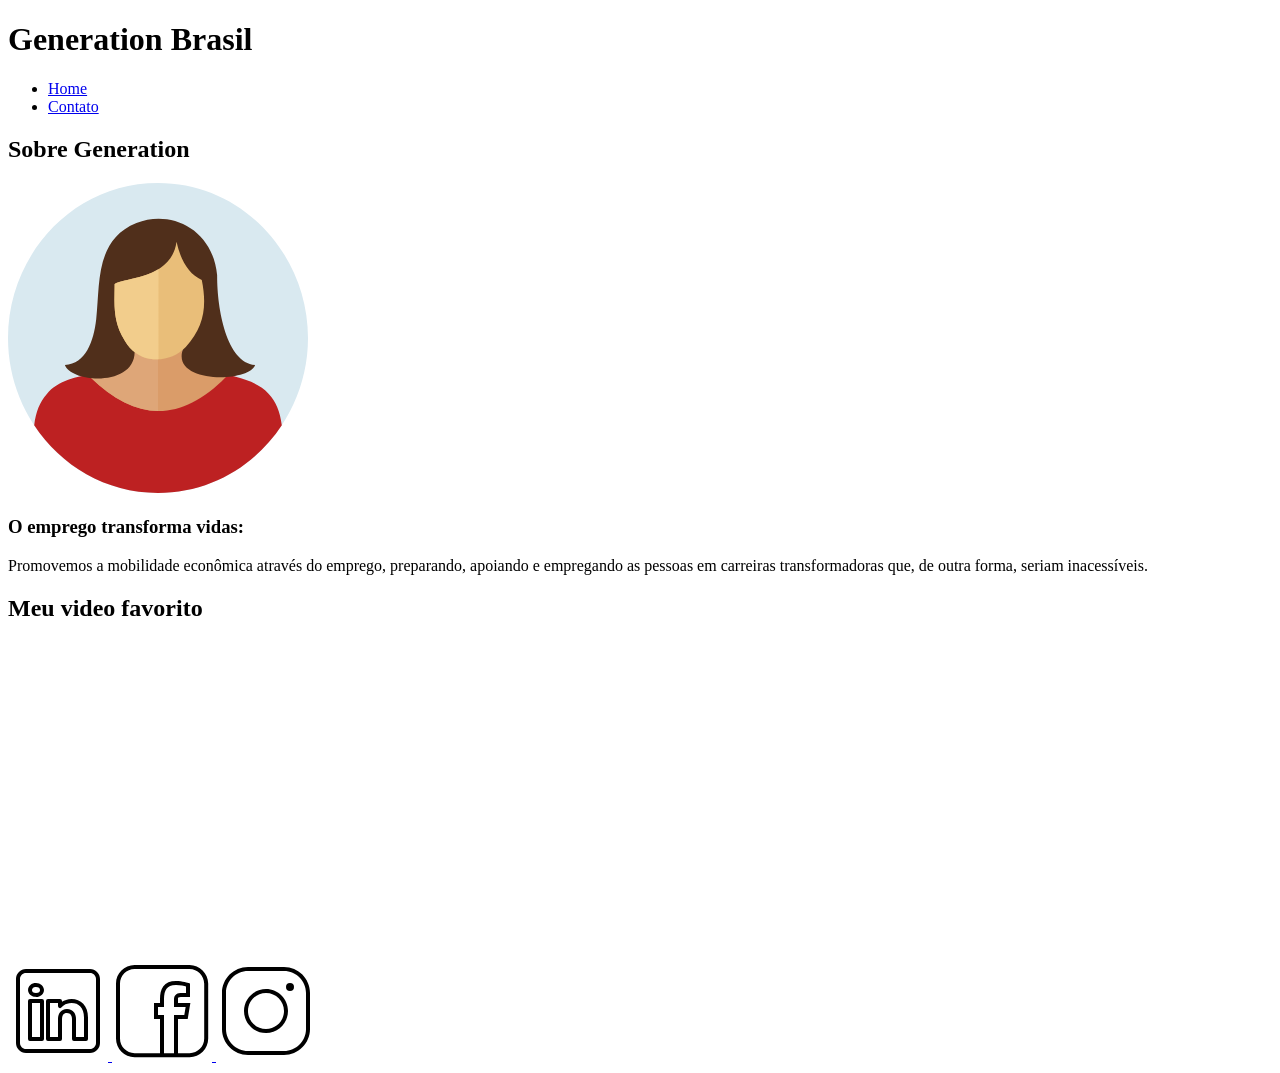
==== .vscode/index.html @ 70d12dcc "Projeto Portfolio Inicial" ====
<!DOCTYPE html>
<html lang="pt-br">
    <head>
        <meta charset="UTF-8">
        <meta name="viewport" content="width=device-width, initial-scale=1.0">
        <meta name="description" content="Projeto Portfólio">
        <meta name="author" content="Generation Brasil">
        <meta name="keywords" content="HTML, CSS, JavaScript">
        <link rel="icon" type="image/svg" href="./assets/img/imagens/astronauta.svg" />
        <title>Meu Perfil</title>
    </head>

<body>
<header>

<div id="header_content">

    <div id="titulo">

        <h1>Generation Brasil</h1>

    </div>

    <div id="menu">

        <nav>
            <ul id="menu">

        <li>
            <a href="index.html"> Home </a>
        </li>
        <li>
            <a href="contato.html"> Contato </a>
        </li>
        </ul>
        </nav>

    </div>

    </div>

</header>

<main>

    <section id="about">

        <h2>Sobre Generation</h2>

        <div id="conteudo">

            <img
						src="assets/img/imagens/user_02.svg"
                        width="300"
						alt="Foto do criador desse conteudo"
					/>

            <article id="sobre_texto">
                <h3>O emprego transforma vidas:</h3>
                <p>
                    Promovemos a mobilidade econômica através do emprego, preparando, apoiando e empregando as pessoas em carreiras transformadoras que, de outra forma, seriam inacessíveis.
                </p>  
            </article>

        </div>

    </section>

    <section id="video">

        <h2>Meu video favorito</h2>

        <div id="Youtube">
            <iframe
            width="560"
						height="315"
						src="https://www.youtube.com/embed/Z3_mtwMMuGI?si=F1QiiDYSfsPG3nF0"
						frameborder="0"
						allow="accelerometer; autoplay; encrypted-media; gyroscope; picture-in-picture"
						allowfullscreen
					></iframe>
        </div>

    </section>

</main>

<footer>

    <section id="redes_sociais">

        <a href="https://www.linkedin.com/school/generationbrasil/">
            <img src="assets/img/imagens/linkedin.svg" alt="LinkedIn" />
        </a>
        <a href="https://www.facebook.com/generationbrasil/">
            <img src="assets/img/imagens/facebook.svg" alt="Facebook" />
        </a>
        <a href="https://www.instagram.com/generationbrasil/">
            <img src="assets/img/imagens/instagram.svg" alt="Instagram" />
        </a>

 </footer>

 </body>
</html>
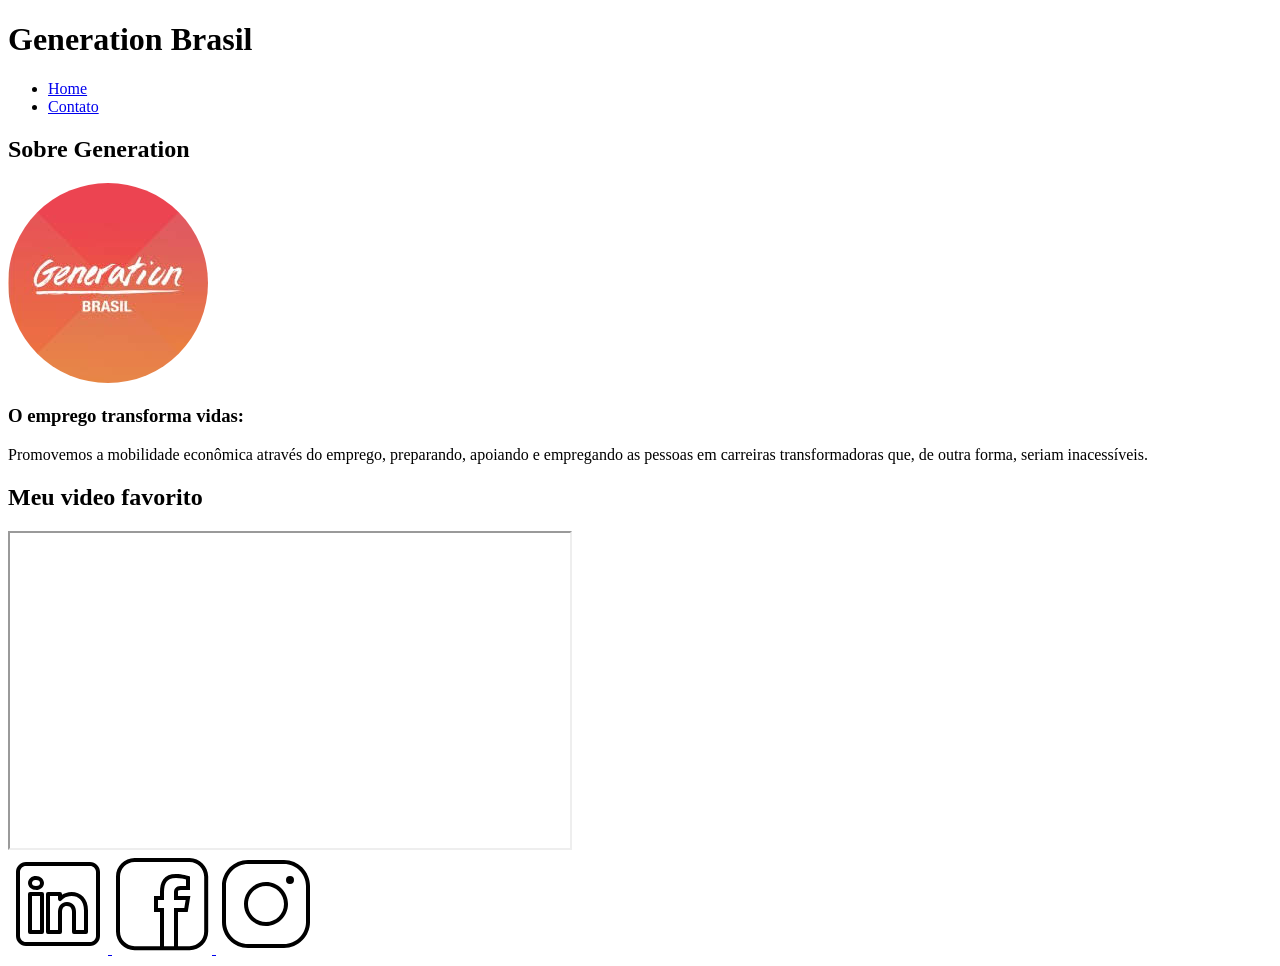
==== commit f0ebd057: "Adiconado pequenas melhorias de estilização" ====
--- a/.vscode/index.html
+++ b/.vscode/index.html
@@ -50,9 +50,10 @@
         <div id="conteudo">
 
             <img
-						src="assets/img/imagens/user_02.svg"
-                        width="300"
+						src="assets/img/imagens/generation.jpeg"
+                        width="200"
 						alt="Foto do criador desse conteudo"
+                        style="border-radius: 50%;"
 					/>
 
             <article id="sobre_texto">
@@ -75,7 +76,6 @@
             width="560"
 						height="315"
 						src="https://www.youtube.com/embed/Z3_mtwMMuGI?si=F1QiiDYSfsPG3nF0"
-						frameborder="0"
 						allow="accelerometer; autoplay; encrypted-media; gyroscope; picture-in-picture"
 						allowfullscreen
 					></iframe>
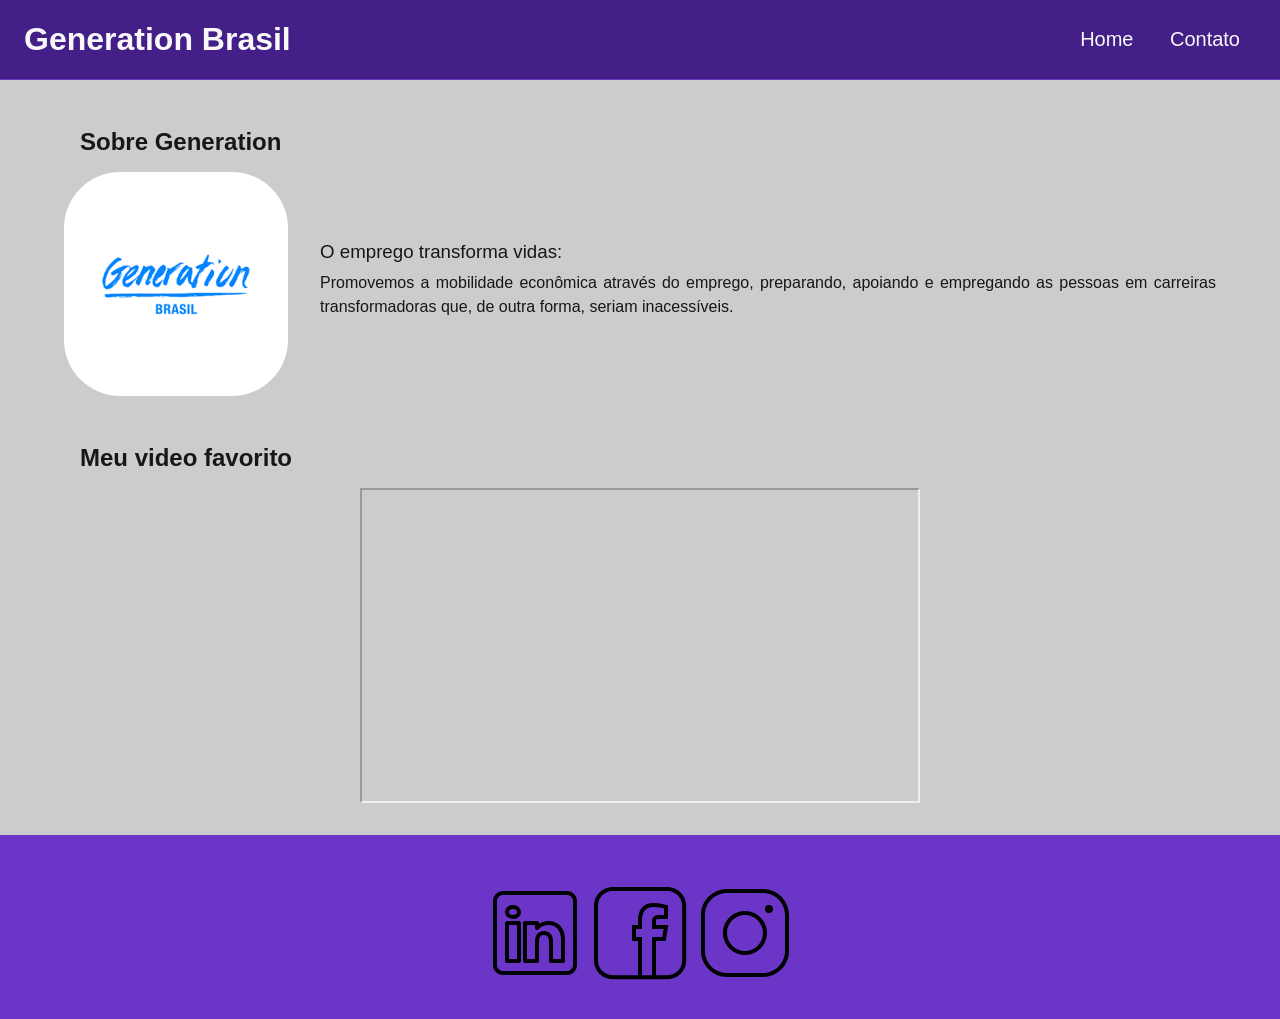
==== commit d3e41589: "Customizing contact and index pages with CSS" ====
--- a/.vscode/index.html
+++ b/.vscode/index.html
@@ -1,59 +1,73 @@
 <!DOCTYPE html>
 <html lang="pt-br">
     <head>
+
         <meta charset="UTF-8">
         <meta name="viewport" content="width=device-width, initial-scale=1.0">
         <meta name="description" content="Projeto Portfólio">
         <meta name="author" content="Generation Brasil">
         <meta name="keywords" content="HTML, CSS, JavaScript">
         <link rel="icon" type="image/svg" href="./assets/img/imagens/astronauta.svg" />
+
+        <link rel="stylesheet" href="assets/css/style.css">
+        
         <title>Meu Perfil</title>
+
+
     </head>
 
 <body>
-<header>
+	<!-- Cabeçalho da Página (header) -->
+    <header>
 
-<div id="header_content">
+        <!-- Div Conteudo do Cabeçalho -->
+        <div id="header_content" class="flex">
 
-    <div id="titulo">
+            <!-- Titulo do Cabeçalho -->
+            <div id="titulo">
 
-        <h1>Generation Brasil</h1>
+                <!-- Seu nome -->
+                <h1>Generation Brasil</h1>
 
-    </div>
+            </div>
 
-    <div id="menu">
+            <!-- Conteudo do Menu da Página (header) -->
+            <div id="menu">
 
-        <nav>
-            <ul id="menu">
+                <!-- Menu da Página -->
+                <nav>
 
-        <li>
-            <a href="index.html"> Home </a>
-        </li>
-        <li>
-            <a href="contato.html"> Contato </a>
-        </li>
-        </ul>
-        </nav>
+                    <!-- Marcadores não ordenados + links -->
+                    <ul id="menu">
+                        <li>
+                            <a href="index.html">Home</a>
+                        </li>
+                        <li>
+                            <a href="contato.html">Contato</a>
+                        </li>
+                    </ul>
 
-    </div>
+                </nav>
 
-    </div>
+            </div>
 
-</header>
+        </div>
+
+    </header>
 
 <main>
 
-    <section id="about">
+    <section id="about" class="flex_start">
 
         <h2>Sobre Generation</h2>
 
-        <div id="conteudo">
+        <div id="conteudo" class="flex">
 
             <img
-						src="assets/img/imagens/generation.jpeg"
-                        width="200"
+						src="assets/img/imagens/download.png"
+                        width="300"
 						alt="Foto do criador desse conteudo"
-                        style="border-radius: 50%;"
+                        style="border-radius: 25%;"
 					/>
 
             <article id="sobre_texto">
@@ -67,11 +81,11 @@
 
     </section>
 
-    <section id="video">
+    <section id="video" clas="flex_start">
 
         <h2>Meu video favorito</h2>
 
-        <div id="Youtube">
+        <div id="Youtube" class="flex">
             <iframe
             width="560"
 						height="315"
@@ -85,12 +99,15 @@
 
 </main>
 
-<footer>
+<footer class="flex">
 
     <section id="redes_sociais">
 
         <a href="https://www.linkedin.com/school/generationbrasil/">
-            <img src="assets/img/imagens/linkedin.svg" alt="LinkedIn" />
+            <img 
+            src="assets/img/imagens/linkedin.svg";
+            alt="LinkedIn" 
+            />
         </a>
         <a href="https://www.facebook.com/generationbrasil/">
             <img src="assets/img/imagens/facebook.svg" alt="Facebook" />
@@ -99,7 +116,7 @@
             <img src="assets/img/imagens/instagram.svg" alt="Instagram" />
         </a>
 
- </footer>
+</footer>
 
- </body>
+</body>
 </html>
--- a/.vscode/assets/css/style.css
+++ b/.vscode/assets/css/style.css
@@ -0,0 +1,224 @@
+/* Resetando as configurações padrões */
+* {
+    margin: 0;
+    padding: 0;
+    box-sizing: border-box;
+    text-decoration: none;
+    outline: none;
+    font-weight: 400;
+    font-family: sans-serif;
+}
+
+:root {
+    --purple-200: #9a7bd1;
+    --purple-500: #6b36c8;
+    --purple-800: #441f88;
+
+    --black-800: #171717;
+
+    --gray-200: #cccccc;
+    --gray-400: #505861;
+
+    --white: #F9F9F9;
+}
+
+html {
+    width: 100%;
+    height: 100vh;
+}
+
+body {
+    background: var(--gray-200);
+    color: var(--black-800);
+}
+
+/* Definindo as configurações de títulos e paragrafo */
+h1{
+    color: var(--white);
+    font-size: 2rem;
+    font-weight: 700;
+}
+
+h2{
+    padding: 1rem;
+    color: var(--black-800);
+    font-size: 1.5rem;
+    font-weight: 600;
+    text-align: left;
+}
+
+p{
+    font-size: 1rem;
+    line-height: 1.5rem;
+    text-align: justify;
+    padding: 0.5rem 0;
+}
+
+/* Definindo as configurações do Flexbox */
+
+.flex {
+    display: flex;
+    justify-content: center;
+    align-items: center;
+}
+
+.flex_start {
+    display: flex;
+    justify-content: flex-start;
+}
+
+#header_content {
+    height: 80px;
+    position: sticky; 
+    top: 0; 
+    width: 100%; 
+    justify-content: space-between;
+    padding: 24px;
+    background-color: var(--purple-800);
+    border-bottom: 1px solid var(--purple-500);
+}
+#menu li {
+    display: inline;
+    padding: 1rem;
+}
+#menu li a {
+    text-decoration: none;
+    color: var(--white);
+    font-size: 20px;
+}
+#menu li a:hover {
+    color: var(--purple-200);
+    text-decoration: underline;
+}
+
+#about{
+    flex-direction: column;
+    margin: 2rem auto;
+    width: 90%;
+}
+
+#conteudo{
+    flex-direction: row;
+    gap: 2rem;
+
+}
+
+.img_profile{
+    width: 200px;
+}
+
+#video{
+    flex-direction: column;
+    margin: 2rem auto;
+    width: 90%;
+}
+
+footer{
+    flex-direction: column;
+    margin: 0;
+    padding: 2rem;
+    color: var(--white);
+    background-color: var(--purple-500);
+    font-weight: bold;
+    text-align: center;
+}
+
+#redes_sociais {
+    display: flex;
+    justify-content: space-evenly; 
+    margin: 1rem 0 0 0;
+    width: 320px;
+}
+
+.social_icon {
+    width: 4rem;
+    height: 4rem;
+    filter: brightness(0) 
+            saturate(100%) 
+            invert(100%) 
+            sepia(0%) 
+            saturate(7457%) 
+            hue-rotate(23deg) 
+            brightness(95%) 
+            contrast(87%);
+}
+
+.social_icon:hover {  
+    filter: brightness(0) 
+            saturate(100%) 
+            invert(65%) 
+            sepia(59%) 
+            saturate(2437%) 
+            hue-rotate(213deg) 
+            brightness(86%) 
+            contrast(88%);
+}
+
+#contact{
+    flex-direction: row;
+    gap: 2rem;
+ }
+
+form {
+    display: flex;
+    flex-direction: column;
+    width: 480px;
+    margin: 2rem 0;
+    padding: 1.5rem;
+    border: none;
+}
+
+form label {
+    font-size: 1rem;
+    text-align: left;
+    font-weight: 500;
+}
+
+form input,
+textarea {
+    margin: 0.5rem 0 1rem;
+    padding: 0.5rem;
+    border-radius: 1.25rem;
+    border: none;
+    width: 100%;
+    font-size: 1rem;
+}
+
+textarea {
+    resize: none;
+    height: 5rem;
+}
+
+form span{
+    margin: 0 0 0.5rem 0.75rem;
+    font-size: 0.75rem;
+    line-height: 1rem;
+    color: red;
+}
+
+form button {
+    text-align: center;
+    padding: 0.75rem 2rem;
+    background: var(--purple-800);
+    border: 1px solid var(--purple-500);
+    color: var(--white);
+    border-radius: 0.75rem;
+    font-weight: 700;
+    font-size: 1rem;
+}
+
+form button:hover {
+    background: var(--purple-500);
+}
+
+#mapa{
+    width: 480px;
+    flex-direction: column;
+    gap: 3rem;
+}
+
+#endereco > p{
+    font-size: 1rem;
+    text-align: justify;
+    font-weight: 600;
+}
